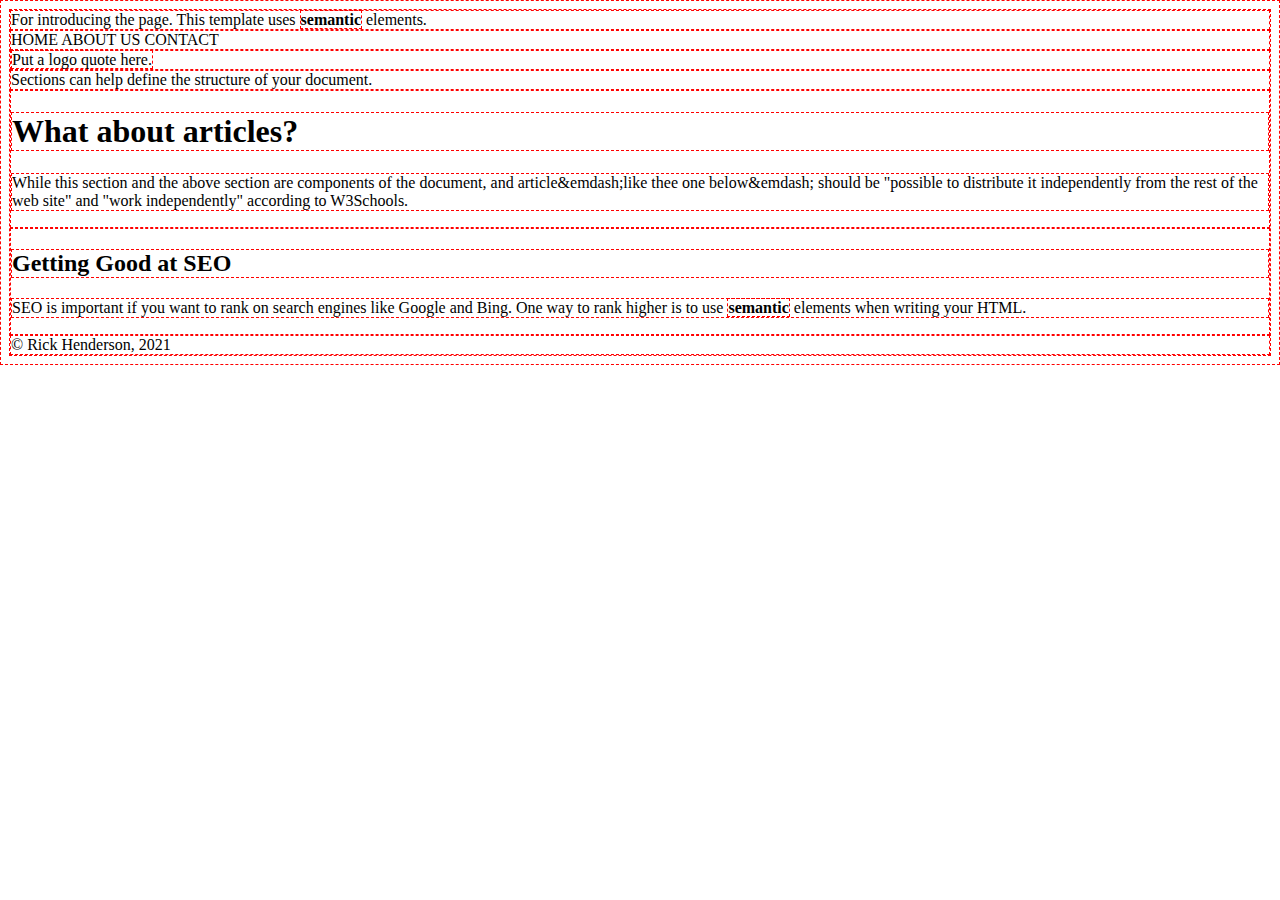
==== index.html @ 66a982a9 "Create index.html" ====
<!DOCTYPE html>
<html lang="en">
<head>
  <title>Logo Sharing</title>
  <meta charset="utf-8">
  <meta name="author" content="Rick Henderson">
  <meta name="description" content="This application allows members to sign in and share images like a Pinterest board.">
  <!-- These OpenGraph tags help display your images on Facebook. -->
  <meta property="og:image" content="">
  <meta property="og:description" content="This application allows members to sign in and share images like a Pinterest board.">
  <meta property="og:title" content="Share Your Favourite Logos">
  <link rel="shortcut icon" href="favicon.ico" type="image/x-icon">
  <!-- For Twitter tweets. -->
  <meta name="twitter:title" content="Share Your Favourite Logos">
  
  <link rel="stylesheet" type="text/css" href="styles/style.css" title="Primary Style List">
  <script src="URL"></script> 
</head>
<body>
  <header>
    For introducing the page. This template uses <b>semantic</b> elements.
    
  </header>
  
  <nav>HOME ABOUT US CONTACT</nav>
  
  <aside>
    <quote>Put a logo quote here.</quote>
  </aside>
  
  <section id="intro">
    Sections can help define the structure of your document.
  </section>
  
  <section id="main-content">
    
    <h1>What about articles?</h1>
    <p>While this section and the above section are components of the document, and article&emdash;like thee one below&emdash; 
       should be "possible to distribute it independently from the rest of the web site" and "work independently" according to W3Schools.
    </p>
  </section>
  
  <article id="blog-post-article">
   <h2>Getting Good at SEO</h2>
    <p>SEO is important if you want to rank on search engines like Google and Bing. One way to rank higher is to use <strong>semantic</strong>
       elements when writing your HTML.</p>  
  </article>
  
  <footer>
  &#169; Rick Henderson, 2021
  </footer>

</body>
</html>
---- styles/style.css ----
/* Style for Logo Sharing App 
 * Author: Rick Henderson
 * Date Created: 20210106
*/

* {
      border: initial;
      border: 1px dashed red;
    }
    .outlined-red {
      border: 1px dashed red;
    }
    
    body, header, section, article, nav, footer {
      background-color: initial;
      color: initial;
    }
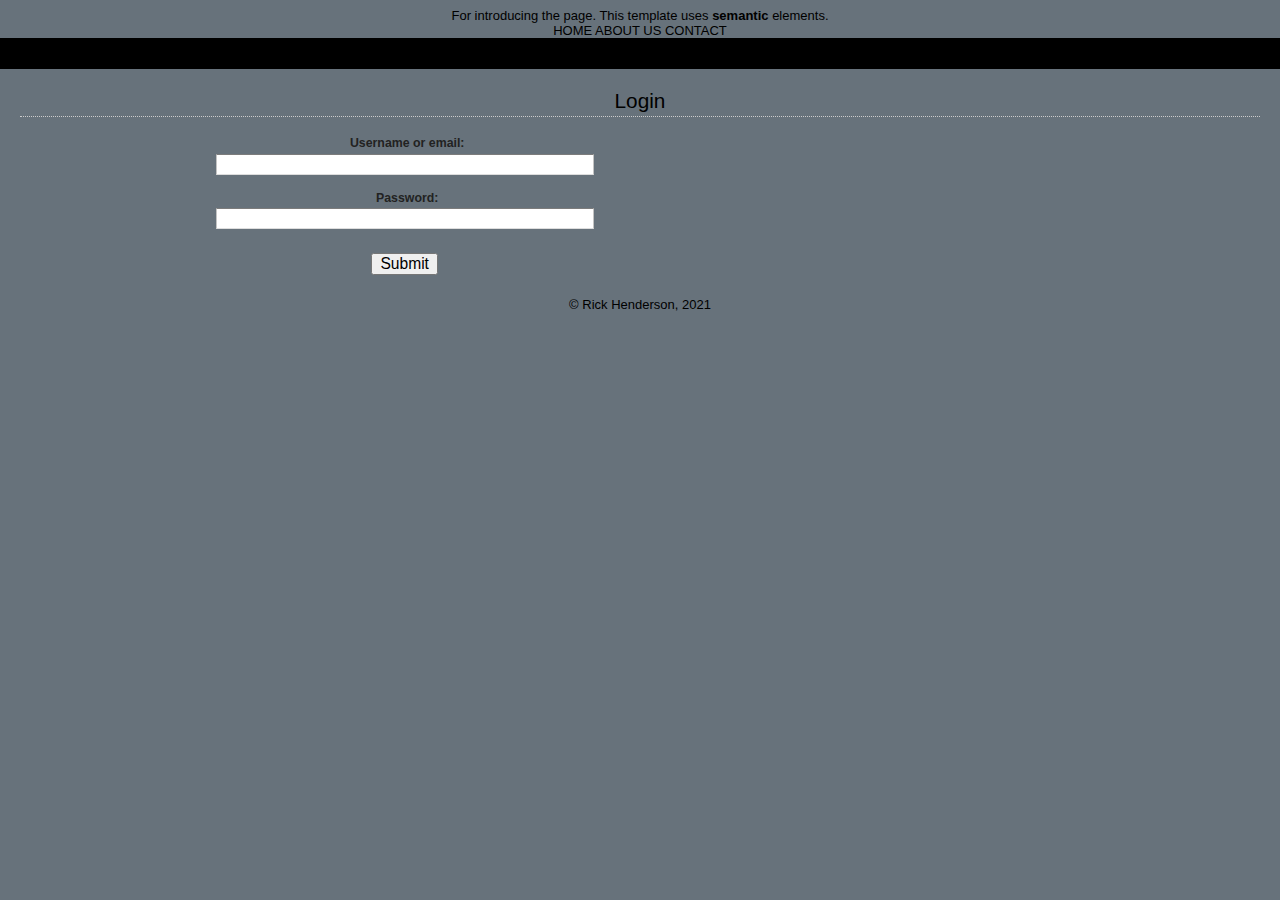
==== commit 66b04347: "Add index and styles" ====
--- a/index.html
+++ b/index.html
@@ -13,7 +13,11 @@
   <!-- For Twitter tweets. -->
   <meta name="twitter:title" content="Share Your Favourite Logos">
   
+<!--
   <link rel="stylesheet" type="text/css" href="styles/style.css" title="Primary Style List">
+-->
+  <link rel="stylesheet" type="text/css" href="styles/view.css" title="Login Screen Styles">
+  <script type="text/javascript" src="view.js"></script>
   <script src="URL"></script> 
 </head>
 <body>
@@ -24,27 +28,36 @@
   
   <nav>HOME ABOUT US CONTACT</nav>
   
-  <aside>
-    <quote>Put a logo quote here.</quote>
-  </aside>
+  <section id="login-form">
+	<h1>Login</h1>
+		<form id="login" class="appnitro"  method="post" action="">
+		<div class="form_description">
+		<h2>Login</h2>
+		</div>						
+		<ul>
+			<li id="li_1" >
+			<label class="description" for="username">Username or email: </label>
+		<div>
+			<input id="element_1" name="element_1" class="element text medium" type="text" maxlength="255" value=""/> 
+		</div><p class="guidelines" id="guide_1"><small>Enter your username or email address.</small></p> 
+		</li>		<li id="li_2" >
+		<label class="description" for="element_2">Password: </label>
+		<div>
+			<input id="element_2" name="element_2" class="element text medium" type="text" maxlength="255" value=""/> 
+		</div><p class="guidelines" id="guide_2"><small>Enter your password.</small></p> 
+		</li>
+			
+					<li class="buttons">
+			    <input type="hidden" name="form_id" value="11785" />
+			    
+				<input id="saveForm" class="button_text" type="submit" name="submit" value="Submit" />
+		</li>
+			</ul>
+		</form>	  
+  </section>
+
   
-  <section id="intro">
-    Sections can help define the structure of your document.
-  </section>
   
-  <section id="main-content">
-    
-    <h1>What about articles?</h1>
-    <p>While this section and the above section are components of the document, and article&emdash;like thee one below&emdash; 
-       should be "possible to distribute it independently from the rest of the web site" and "work independently" according to W3Schools.
-    </p>
-  </section>
-  
-  <article id="blog-post-article">
-   <h2>Getting Good at SEO</h2>
-    <p>SEO is important if you want to rank on search engines like Google and Bing. One way to rank higher is to use <strong>semantic</strong>
-       elements when writing your HTML.</p>  
-  </article>
   
   <footer>
   &#169; Rick Henderson, 2021
--- a/styles/style.css
+++ b/styles/style.css
@@ -3,9 +3,15 @@
  * Date Created: 20210106
 */
 
+html {
+  font-size: 14px;
+  font-family: "Open Sans", sans-serif;
+  background-color: Azure;
+}
+
 * {
       border: initial;
-      border: 1px dashed red;
+      null- border: 1px dashed red;
     }
     .outlined-red {
       border: 1px dashed red;
@@ -15,3 +21,20 @@
       background-color: initial;
       color: initial;
     }
+
+body {
+  width: 1140px;
+  margin: 0 auto;
+  background-color: bisque;
+  padding: 0 24px 24px 24px;
+  border: 1px solid grey;
+}
+
+h1 {
+   padding: 24px 0;
+   margin: 0;
+}
+
+header {
+  
+}
--- a/styles/view.css
+++ b/styles/view.css
@@ -0,0 +1,865 @@
+body
+{
+	background:#67727B;
+	font-family:"Lucida Grande", Tahoma, Arial, Verdana, sans-serif;
+	font-size:small;
+	margin:8px 0 16px;
+	text-align:center;
+}
+
+#form_container
+{
+	background:#fff;
+	
+	margin:0 auto;
+	text-align:left;
+	width:640px;
+}
+
+#top
+{
+	display:block;
+	height:10px;
+	margin:10px auto 0;
+	width:650px;
+}
+
+#footer
+{
+	width:640px;
+	clear:both;
+	color:#999999;
+	text-align:center;
+	width:640px;
+	padding-bottom: 15px;
+	font-size: 85%;
+}
+
+#footer a{
+	color:#999999;
+	text-decoration: none;
+	border-bottom: 1px dotted #999999;
+}
+
+#bottom
+{
+	display:block;
+	height:10px;
+	margin:0 auto;
+	width:650px;
+}
+
+form.appnitro
+{
+	margin:20px 20px 0;
+	padding:0 0 20px;
+}
+
+/**** Logo Section  *****/
+h1
+{
+	background-color:#000000;
+	margin:0;
+	min-height:0;
+	padding:0;
+	text-decoration:none;
+	text-indent:-8000px;
+	
+}
+
+h1 a
+{
+	
+	display:block;
+	height:100%;
+	min-height:40px;
+	overflow:hidden;
+}
+
+
+img
+{
+	behavior:url(css/iepngfix.htc);
+	border:none;
+}
+
+
+/**** Form Section ****/
+.appnitro
+{
+	font-family:Lucida Grande, Tahoma, Arial, Verdana, sans-serif;
+	font-size:small;
+}
+
+.appnitro li
+{
+	width:61%;
+}
+
+form ul
+{
+	font-size:100%;
+	list-style-type:none;
+	margin:0;
+	padding:0;
+	width:100%;
+}
+
+form li
+{
+	display:block;
+	margin:0;
+	padding:4px 5px 2px 9px;
+	position:relative;
+}
+
+form li:after
+{
+	clear:both;
+	content:".";
+	display:block;
+	height:0;
+	visibility:hidden;
+}
+
+.buttons:after
+{
+	clear:both;
+	content:".";
+	display:block;
+	height:0;
+	visibility:hidden;
+}
+
+.buttons
+{
+	clear:both;
+	display:block;
+	margin-top:10px;
+}
+
+* html form li
+{
+	height:1%;
+}
+
+* html .buttons
+{
+	height:1%;
+}
+
+* html form li div
+{
+	display:inline-block;
+}
+
+form li div
+{
+	color:#444;
+	margin:0 4px 0 0;
+	padding:0 0 8px;
+}
+
+form li span
+{
+	color:#444;
+	float:left;
+	margin:0 4px 0 0;
+	padding:0 0 8px;
+}
+
+form li div.left
+{
+	display:inline;
+	float:left;
+	width:48%;
+}
+
+form li div.right
+{
+	display:inline;
+	float:right;
+	width:48%;
+}
+
+form li div.left .medium
+{
+	width:100%;
+}
+
+form li div.right .medium
+{
+	width:100%;
+}
+
+.clear
+{
+	clear:both;
+}
+
+form li div label
+{
+	clear:both;
+	color:#444;
+	display:block;
+	font-size:9px;
+	line-height:9px;
+	margin:0;
+	padding-top:3px;
+}
+
+form li span label
+{
+	clear:both;
+	color:#444;
+	display:block;
+	font-size:9px;
+	line-height:9px;
+	margin:0;
+	padding-top:3px;
+}
+
+form li .datepicker
+{
+	cursor:pointer !important;
+	float:left;
+	height:16px;
+	margin:.1em 5px 0 0;
+	padding:0;
+	width:16px;
+}
+
+.form_description
+{
+	border-bottom:1px dotted #ccc;
+	clear:both;
+	display:inline-block;
+	margin:0 0 1em;
+}
+
+.form_description[class]
+{
+	display:block;
+}
+
+.form_description h2
+{
+	clear:left;
+	font-size:160%;
+	font-weight:400;
+	margin:0 0 3px;
+}
+
+.form_description p
+{
+	font-size:95%;
+	line-height:130%;
+	margin:0 0 12px;
+}
+
+form hr
+{
+	display:none;
+}
+
+form li.section_break
+{
+	border-top:1px dotted #ccc;
+	margin-top:9px;
+	padding-bottom:0;
+	padding-left:9px;
+	padding-top:13px;
+	width:97% !important;
+}
+
+form ul li.first
+{
+	border-top:none !important;
+	margin-top:0 !important;
+	padding-top:0 !important;
+}
+
+form .section_break h3
+{
+	font-size:110%;
+	font-weight:400;
+	line-height:130%;
+	margin:0 0 2px;
+}
+
+form .section_break p
+{
+	font-size:85%;
+
+	margin:0 0 10px;
+}
+
+/**** Buttons ****/
+input.button_text
+{
+	overflow:visible;
+	padding:0 7px;
+	width:auto;
+}
+
+.buttons input
+{
+	font-size:120%;
+	margin-right:5px;
+}
+
+/**** Inputs and Labels ****/
+label.description
+{
+	border:none;
+	color:#222;
+	display:block;
+	font-size:95%;
+	font-weight:700;
+	line-height:150%;
+	padding:0 0 1px;
+}
+
+span.symbol
+{
+	font-size:115%;
+	line-height:130%;
+}
+
+input.text
+{
+	background:#fff url(../../../images/shadow.gif) repeat-x top;
+	border-bottom:1px solid #ddd;
+	border-left:1px solid #c3c3c3;
+	border-right:1px solid #c3c3c3;
+	border-top:1px solid #7c7c7c;
+	color:#333;
+	font-size:100%;
+	margin:0;
+	padding:2px 0;
+}
+
+input.file
+{
+	color:#333;
+	font-size:100%;
+	margin:0;
+	padding:2px 0;
+}
+
+textarea.textarea
+{
+	background:#fff url(../../../images/shadow.gif) repeat-x top;
+	border-bottom:1px solid #ddd;
+	border-left:1px solid #c3c3c3;
+	border-right:1px solid #c3c3c3;
+	border-top:1px solid #7c7c7c;
+	color:#333;
+	font-family:"Lucida Grande", Tahoma, Arial, Verdana, sans-serif;
+	font-size:100%;
+	margin:0;
+	width:99%;
+}
+
+select.select
+{
+	color:#333;
+	font-size:100%;
+	margin:1px 0;
+	padding:1px 0 0;
+	background:#fff url(../../../images/shadow.gif) repeat-x top;
+	border-bottom:1px solid #ddd;
+	border-left:1px solid #c3c3c3;
+	border-right:1px solid #c3c3c3;
+	border-top:1px solid #7c7c7c;
+}
+
+
+input.currency
+{
+	text-align:right;
+}
+
+input.checkbox
+{
+	display:block;
+	height:13px;
+	line-height:1.4em;
+	margin:6px 0 0 3px;
+	width:13px;
+}
+
+input.radio
+{
+	display:block;
+	height:13px;
+	line-height:1.4em;
+	margin:6px 0 0 3px;
+	width:13px;
+}
+
+label.choice
+{
+	color:#444;
+	display:block;
+	font-size:100%;
+	line-height:1.4em;
+	margin:-1.55em 0 0 25px;
+	padding:4px 0 5px;
+	width:90%;
+}
+
+select.select[class]
+{
+	margin:0;
+	padding:1px 0;
+}
+
+*:first-child+html select.select[class]
+{
+	margin:1px 0;
+}
+
+.safari select.select
+{
+	font-size:120% !important;
+	margin-bottom:1px;
+}
+
+input.small
+{
+	width:25%;
+}
+
+select.small
+{
+	width:25%;
+}
+
+input.medium
+{
+	width:50%;
+}
+
+select.medium
+{
+	width:50%;
+}
+
+input.large
+{
+	width:99%;
+}
+
+select.large
+{
+	width:100%;
+}
+
+textarea.small
+{
+	height:5.5em;
+}
+
+textarea.medium
+{
+	height:10em;
+}
+
+textarea.large
+{
+	height:20em;
+}
+
+/**** Errors ****/
+#error_message
+{
+	background:#fff;
+	border:1px dotted red;
+	margin-bottom:1em;
+	padding-left:0;
+	padding-right:0;
+	padding-top:4px;
+	text-align:center;
+	width:99%;
+}
+
+#error_message_title
+{
+	color:#DF0000;
+	font-size:125%;
+	margin:7px 0 5px;
+	padding:0;
+}
+
+#error_message_desc
+{
+	color:#000;
+	font-size:100%;
+	margin:0 0 .8em;
+}
+
+#error_message_desc strong
+{
+	background-color:#FFDFDF;
+	color:red;
+	padding:2px 3px;
+}
+
+form li.error
+{
+	background-color:#FFDFDF !important;
+	border-bottom:1px solid #EACBCC;
+	border-right:1px solid #EACBCC;
+	margin:3px 0;
+}
+
+form li.error label
+{
+	color:#DF0000 !important;
+}
+
+form p.error
+{
+	clear:both;
+	color:red;
+	font-size:10px;
+	font-weight:700;
+	margin:0 0 5px;
+}
+
+form .required
+{
+	color:red;
+	float:none;
+	font-weight:700;
+}
+
+/**** Guidelines and Error Highlight ****/
+form li.highlighted
+{
+	background-color:#fff7c0;
+}
+
+form .guidelines
+{
+	background:#f5f5f5;
+	border:1px solid #e6e6e6;
+	color:#444;
+	font-size:80%;
+	left:100%;
+	line-height:130%;
+	margin:0 0 0 8px;
+	padding:8px 10px 9px;
+	position:absolute;
+	top:0;
+	visibility:hidden;
+	width:42%;
+	z-index:1000;
+}
+
+form .guidelines small
+{
+	font-size:105%;
+}
+
+form li.highlighted .guidelines
+{
+	visibility:visible;
+}
+
+form li:hover .guidelines
+{
+	visibility:visible;
+}
+
+.no_guidelines .guidelines
+{
+	display:none !important;
+}
+
+.no_guidelines form li
+{
+	width:97%;
+}
+
+.no_guidelines li.section
+{
+	padding-left:9px;
+}
+
+/*** Success Message ****/
+.form_success 
+{
+	clear: both;
+	margin: 0;
+	padding: 90px 0pt 100px;
+	text-align: center
+}
+
+.form_success h2 {
+    clear:left;
+    font-size:160%;
+    font-weight:normal;
+    margin:0pt 0pt 3px;
+}
+
+/*** Password ****/
+ul.password{
+    margin-top:60px;
+    margin-bottom: 60px;
+    text-align: center;
+}
+.password h2{
+    color:#DF0000;
+    font-weight:bold;
+    margin:0pt auto 10px;
+}
+
+.password input.text {
+   font-size:170% !important;
+   width:380px;
+   text-align: center;
+}
+.password label{
+   display:block;
+   font-size:120% !important;
+   padding-top:10px;
+   font-weight:bold;
+}
+
+#li_captcha{
+   padding-left: 5px;
+}
+
+
+#li_captcha span{
+	float:none;
+}
+
+/** Embedded Form **/
+
+.embed #form_container{
+	border: none;
+}
+
+.embed #top, .embed #bottom, .embed h1{
+	display: none;
+}
+
+.embed #form_container{
+	width: 100%;
+}
+
+.embed #footer{
+	text-align: left;
+	padding-left: 10px;
+	width: 99%;
+}
+
+.embed #footer.success{
+	text-align: center;
+}
+
+.embed form.appnitro
+{
+	margin:0px 0px 0;
+	
+}
+
+
+
+/*** Calendar **********************/
+div.calendar { position: relative; }
+
+.calendar table {
+cursor:pointer;
+border:1px solid #ccc;
+font-size: 11px;
+color: #000;
+background: #fff;
+font-family:"Lucida Grande", Tahoma, Arial, Verdana, sans-serif;
+}
+
+.calendar .button { 
+text-align: center;    
+padding: 2px;          
+}
+
+.calendar .nav {
+background:#f5f5f5;
+}
+
+.calendar thead .title { 
+font-weight: bold;      
+text-align: center;
+background: #dedede;
+color: #000;
+padding: 2px 0 3px 0;
+}
+
+.calendar thead .headrow { 
+background: #f5f5f5;
+color: #444;
+font-weight:bold;
+}
+
+.calendar thead .daynames { 
+background: #fff;
+color:#333;
+font-weight:bold;
+}
+
+.calendar thead .name { 
+border-bottom: 1px dotted #ccc;
+padding: 2px;
+text-align: center;
+color: #000;
+}
+
+.calendar thead .weekend { 
+color: #666;
+}
+
+.calendar thead .hilite { 
+background-color: #444;
+color: #fff;
+padding: 1px;
+}
+
+.calendar thead .active { 
+background-color: #d12f19;
+color:#fff;
+padding: 2px 0px 0px 2px;
+}
+
+
+.calendar tbody .day { 
+width:1.8em;
+color: #222;
+text-align: right;
+padding: 2px 2px 2px 2px;
+}
+.calendar tbody .day.othermonth {
+font-size: 80%;
+color: #bbb;
+}
+.calendar tbody .day.othermonth.oweekend {
+color: #fbb;
+}
+
+.calendar table .wn {
+padding: 2px 2px 2px 2px;
+border-right: 1px solid #000;
+background: #666;
+}
+
+.calendar tbody .rowhilite td {
+background: #FFF1AF;
+}
+
+.calendar tbody .rowhilite td.wn {
+background: #FFF1AF;
+}
+
+.calendar tbody td.hilite { 
+padding: 1px 1px 1px 1px;
+background:#444 !important;
+color:#fff !important;
+}
+
+.calendar tbody td.active { 
+color:#fff;
+background: #529214 !important;
+padding: 2px 2px 0px 2px;
+}
+
+.calendar tbody td.selected { 
+font-weight: bold;
+border: 1px solid #888;
+padding: 1px 1px 1px 1px;
+background: #f5f5f5 !important;
+color: #222 !important;
+}
+
+.calendar tbody td.weekend { 
+color: #666;
+}
+
+.calendar tbody td.today { 
+font-weight: bold;
+color: #529214;
+background:#D9EFC2;
+}
+
+.calendar tbody .disabled { color: #999; }
+
+.calendar tbody .emptycell { 
+visibility: hidden;
+}
+
+.calendar tbody .emptyrow { 
+display: none;
+}
+
+.calendar tfoot .footrow { 
+text-align: center;
+background: #556;
+color: #fff;
+}
+
+.calendar tfoot .ttip { 
+background: #222;
+color: #fff;
+font-size:10px;
+border-top: 1px solid #dedede;
+padding: 3px;
+}
+
+.calendar tfoot .hilite { 
+background: #aaf;
+border: 1px solid #04f;
+color: #000;
+padding: 1px;
+}
+
+.calendar tfoot .active { 
+background: #77c;
+padding: 2px 0px 0px 2px;
+}
+
+.calendar .combo {
+position: absolute;
+display: none;
+top: 0px;
+left: 0px;
+width: 4em;
+border: 1px solid #ccc;
+background: #f5f5f5;
+color: #222;
+font-size: 90%;
+z-index: 100;
+}
+
+.calendar .combo .label,
+.calendar .combo .label-IEfix {
+text-align: center;
+padding: 1px;
+}
+
+.calendar .combo .label-IEfix {
+width: 4em;
+}
+
+.calendar .combo .hilite {
+background: #444;
+color:#fff;
+}
+
+.calendar .combo .active {
+border-top: 1px solid #999;
+border-bottom: 1px solid #999;
+background: #dedede;
+font-weight: bold;
+}
+
